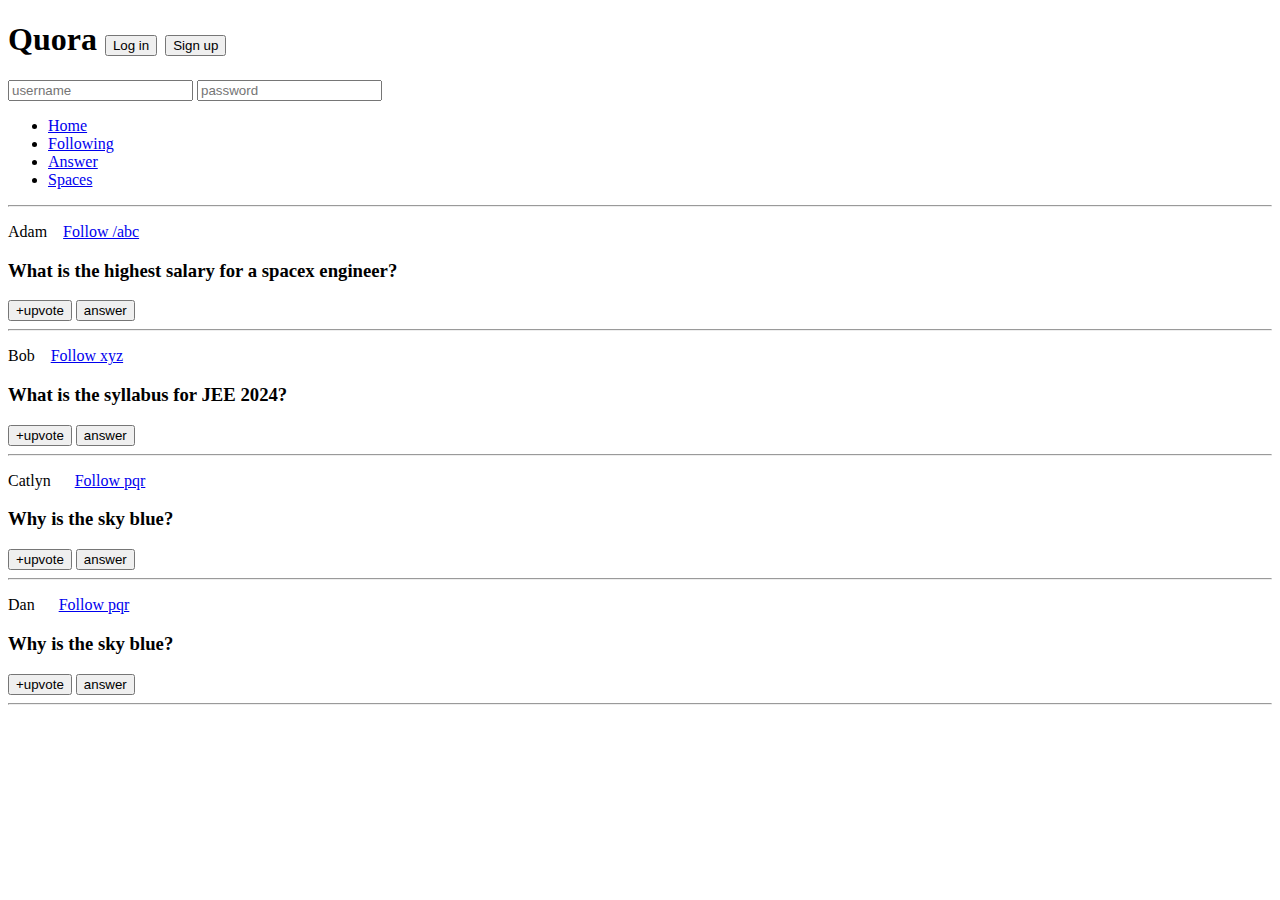
==== indexCSS2.html @ 3478b86e "first commit" ====
<!DOCTYPE html>
<html lang="en">
  <head>
    <meta charset="UTF-8" />
    <meta http-equiv="X-UA-Compatible" content="IE=edge" />
    <meta name="viewport" content="width=device-width, initial-scale=1.0" />
    <title>CSS Chapter2</title>
    <link rel="stylesheet" href="indexCSS2.css">
  </head>
  <body>
    <header>
        <h1>Quora 
            <button id="login">Log in</button>
            <button id="signup">Sign up</button>
        </h1>
        <div>
            <input type="text" placeholder="username">
            <input type="password" placeholder="password">
        </div>
        <nav>
            <ul>
                <li><a href="/home">Home</a></li>
                <li><a href="/following">Following</a></li>
                <li><a href="/answer">Answer</a></li>
                <li><a href="/spaces">Spaces</a></li>
            </ul>
        </nav>
        <hr>
    </header>
    <main>
        <p>
        Adam &nbsp;&nbsp;
        <a class="follow" href="/adam">Follow /abc</a></span>
        </p>
        <h3>What is the highest salary for a spacex engineer?</h3>
        <span>
            <button>+upvote</button>
            <button>answer</button>
        </span>
        <hr />

        <p>
        Bob &nbsp;&nbsp;
        <a class="follow" href="/bob">Follow xyz</a>
        </p>
        <h3>What is the syllabus for JEE 2024?</h3>
        <span>
            <button>+upvote</button>
            <button>answer</button>
        </span>
        <hr />

        <p>
        Catlyn &nbsp;&nbsp;&nbsp;&nbsp;
        <a class="follow" href="/catlyn">Follow pqr</a>
        </p>
        <h3>Why is the sky blue?</h3>
        <span>
            <button>+upvote</button>
            <button>answer</button>
        </span>
        <hr />

        <p>
            Dan &nbsp;&nbsp;&nbsp;&nbsp;
            <a class="follow" href="/dan">Follow pqr</a>
            </p>
            <h3>Why is the sky blue?</h3>
            <span>
                <button>+upvote</button>
                <button>answer</button>
            </span>
            <hr />
    </main>
  </body>
</html>
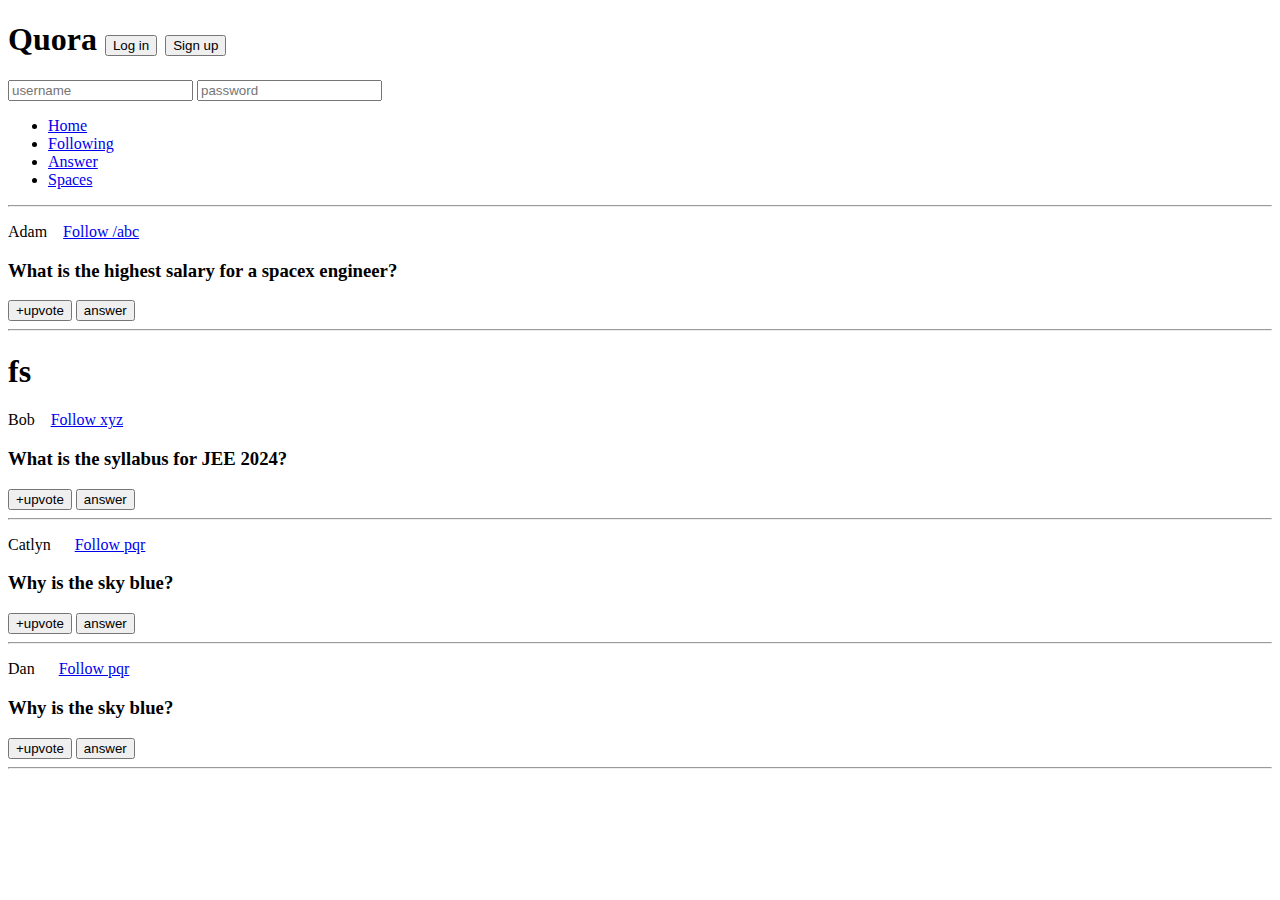
==== commit 8f5b8f59: "fsf" ====
--- a/indexCSS2.html
+++ b/indexCSS2.html
@@ -40,6 +40,7 @@
         <hr />
 
         <p>
+            <h1>fs</h1>
         Bob &nbsp;&nbsp;
         <a class="follow" href="/bob">Follow xyz</a>
         </p>
